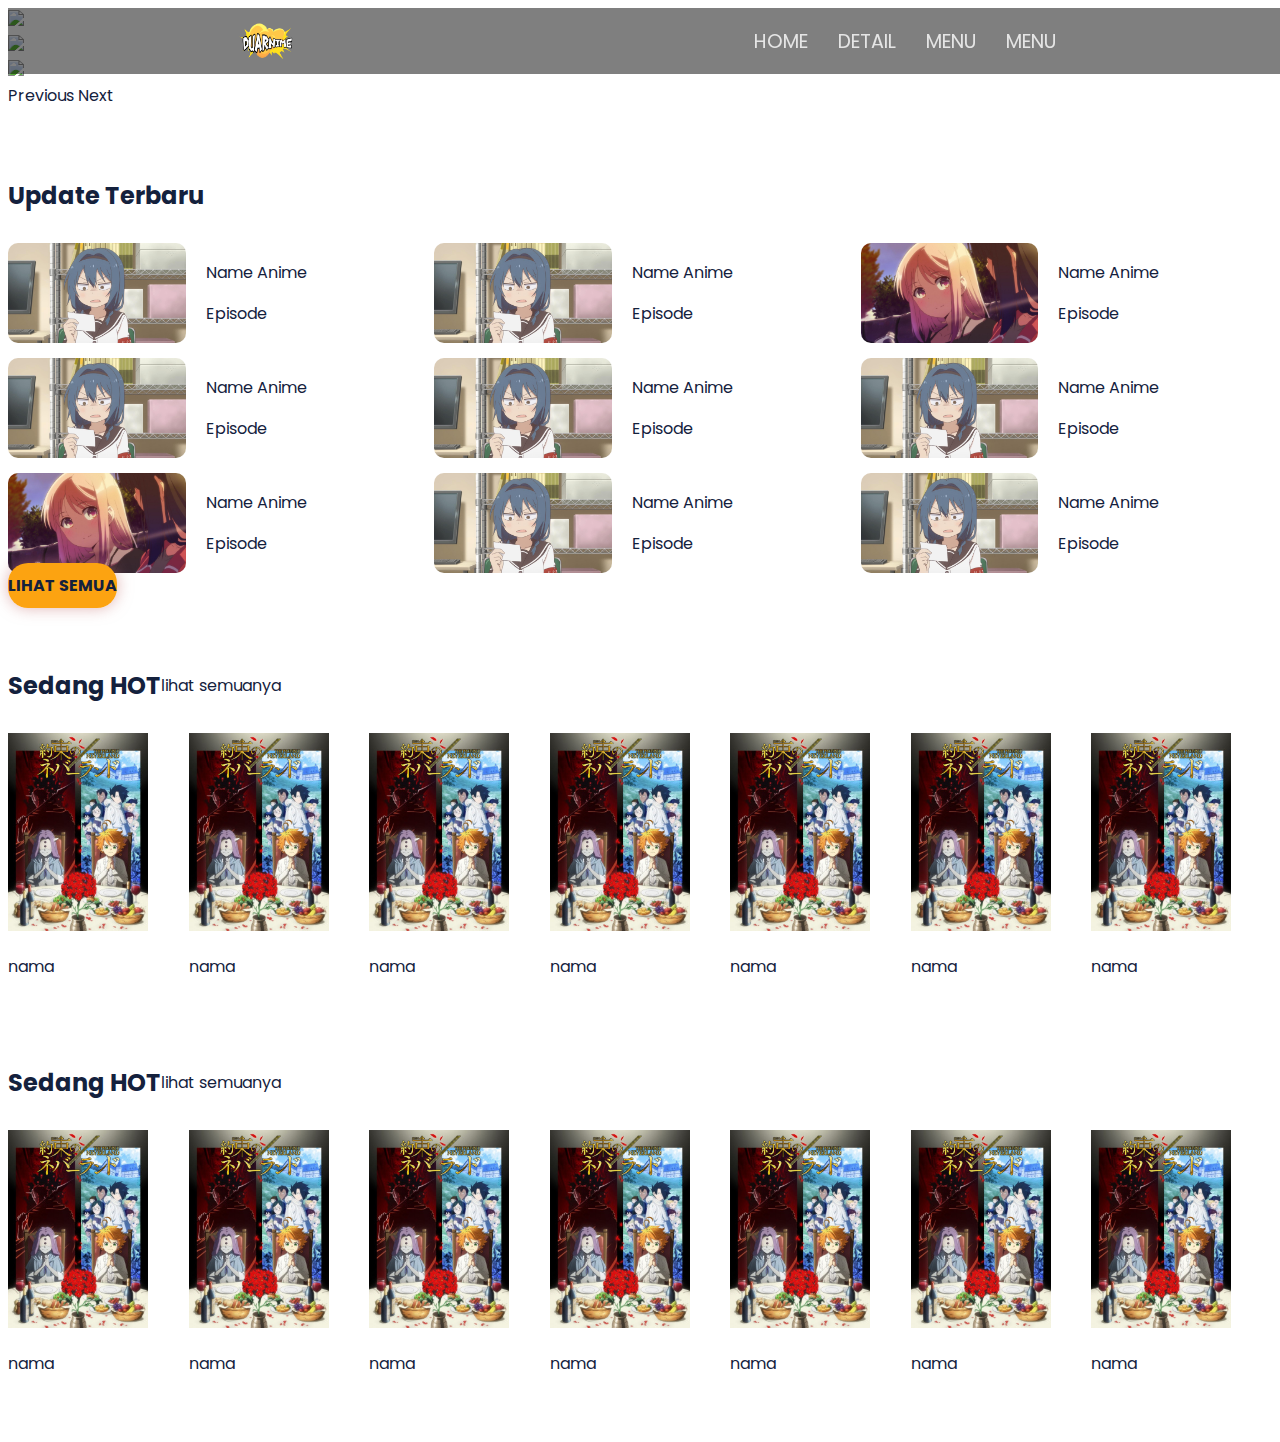
==== index.html @ 8a5f1eee "for publishing page" ====
<!doctype html>
<html lang="en">
  <head>
    <meta charset="utf-8">
    <meta name="viewport" content="width=device-width, initial-scale=1">


    <link href="https://cdn.jsdelivr.net/npm/bootstrap@5.0.0-beta1/dist/css/bootstrap.min.css" rel="stylesheet" integrity="sha384-giJF6kkoqNQ00vy+HMDP7azOuL0xtbfIcaT9wjKHr8RbDVddVHyTfAAsrekwKmP1" crossorigin="anonymous">
    <link rel="stylesheet" href="addstyle.css">
    <title>DUARnime | dUaR dUARrr</title>
  </head>
  <body>




    <div class="master-nav">
        <img src="img/logo.png" alt="LOGO">
        <div class="nav-menu">
            <a href="index.html" class="nav">HOME</a>
            <a href="detail.html" class="nav">DETAIL</a>
            <a href="" class="nav">MENU</a>
            <a href="" class="nav">MENU</a>
        </div>
        <div class="ham-btn">
            <input type="checkbox" />
            <span></span>
            <span></span>
            <span></span>
        </div>
    </div>

    






    <div id="carouselExampleControls" class="carousel slide" data-bs-ride="carousel">
        <div class="carousel-inner">
          <div class="carousel-item active">
            <img src="https://picsum.photos/700/220" class="d-block w-100">
          </div>
          <div class="carousel-item">
            <img src="https://picsum.photos/700/230" class="d-block w-100">
          </div>
          <div class="carousel-item">
            <img src="https://picsum.photos/700/235" class="d-block w-100">
          </div>
          
        </div>
        <a class="carousel-control-prev" href="#carouselExampleControls" role="button" data-bs-slide="prev">
          <span class="carousel-control-prev-icon" aria-hidden="true"></span>
          <span class="visually-hidden">Previous</span>
        </a>
        <a class="carousel-control-next" href="#carouselExampleControls" role="button" data-bs-slide="next">
          <span class="carousel-control-next-icon" aria-hidden="true"></span>
          <span class="visually-hidden">Next</span>
        </a>
    </div>















      <div class="container content-group">
        <div class="row title-row">
          <div class="col-md-12">
            <h2>Update Terbaru</h2>
          </div>
        </div>



        <div class="row master-card">
            <div class="base-card">
              <img src="img/preview3.jpg">
              <div class="card-text">
                  <p>Name Anime</p>
                  <p>Episode</p>
              </div>
            </div>
            <div class="base-card">
                <img src="img/preview3.jpg">
                <div class="card-text">
                    <p>Name Anime</p>
                    <p>Episode</p>
                </div>
            </div>
            <div class="base-card">
              <img src="img/preview1.jpg">
              <div class="card-text">
                  <p>Name Anime</p>
                  <p>Episode</p>
              </div>
            </div>
            <div class="base-card">
                <img src="img/preview3.jpg">
                <div class="card-text">
                    <p>Name Anime</p>
                    <p>Episode</p>
                </div>
            </div>
            <div class="base-card">
                <img src="img/preview3.jpg">
                <div class="card-text">
                    <p>Name Anime</p>
                    <p>Episode</p>
                </div>
            </div>
            <div class="base-card">
              <img src="img/preview3.jpg">
              <div class="card-text">
                  <p>Name Anime</p>
                  <p>Episode</p>
              </div>
          </div>
          <div class="base-card">
            <img src="img/preview1.jpg">
            <div class="card-text">
                <p>Name Anime</p>
                <p>Episode</p>
            </div>
          </div>
          <div class="base-card">
              <img src="img/preview3.jpg">
              <div class="card-text">
                  <p>Name Anime</p>
                  <p>Episode</p>
              </div>
          </div>
          <div class="base-card">
              <img src="img/preview3.jpg">
              <div class="card-text">
                  <p>Name Anime</p>
                  <p>Episode</p>
              </div>
          </div>
        </div>
        <div class="row mt-3">
            <a href="" class="btn base-button">LIHAT SEMUA</a>
        </div>
      </div>














    <div class="container content-group">
      <div class="row title-row">
        <div class="col-md-10">
          <h2>Sedang HOT</h2>
        </div>
        <div class="col-md-2">
          <a href="">lihat semuanya</a>
        </div>
      </div>



      <div class="row master-list">
          <div class="base-list">
            <img src="img/cover1.jpg">
            <p>nama</p>
          </div>
          <div class="base-list">
            <img src="img/cover1.jpg">
            <p>nama</p>
          </div>
          <div class="base-list">
            <img src="img/cover1.jpg">
            <p>nama</p>
          </div>
          <div class="base-list">
            <img src="img/cover1.jpg">
            <p>nama</p>
          </div>
          <div class="base-list">
            <img src="img/cover1.jpg">
            <p>nama</p>
          </div>
          <div class="base-list">
            <img src="img/cover1.jpg">
            <p>nama</p>
          </div>
          <div class="base-list">
            <img src="img/cover1.jpg">
            <p>nama</p>
          </div>
      </div>
    </div>







    <div class="container content-group">
      <div class="row title-row">
        <div class="col-md-10">
          <h2>Sedang HOT</h2>
        </div>
        <div class="col-md-2">
          <a href="">lihat semuanya</a>
        </div>
      </div>



      <div class="row master-list">
          <div class="base-list">
            <img src="img/cover1.jpg">
            <p>nama</p>
          </div>
          <div class="base-list">
            <img src="img/cover1.jpg">
            <p>nama</p>
          </div>
          <div class="base-list">
            <img src="img/cover1.jpg">
            <p>nama</p>
          </div>
          <div class="base-list">
            <img src="img/cover1.jpg">
            <p>nama</p>
          </div>
          <div class="base-list">
            <img src="img/cover1.jpg">
            <p>nama</p>
          </div>
          <div class="base-list">
            <img src="img/cover1.jpg">
            <p>nama</p>
          </div>
          <div class="base-list">
            <img src="img/cover1.jpg">
            <p>nama</p>
          </div>
      </div>
    </div>




    <script src="https://cdn.jsdelivr.net/npm/bootstrap@5.0.0-beta1/dist/js/bootstrap.bundle.min.js" integrity="sha384-ygbV9kiqUc6oa4msXn9868pTtWMgiQaeYH7/t7LECLbyPA2x65Kgf80OJFdroafW" crossorigin="anonymous"></script>
    <script src="script.js"></script>
  </body>
</html>
---- addstyle.css ----
@import url('https://fonts.googleapis.com/css2?family=Poppins:wght@500&display=swap');

*{
    font-family: 'Poppins', sans-serif;
    color: #14213d;
    /* border: 1px solid red; */
}

a {
    text-decoration: none;
    color: #14213d ;
}

a:hover {
    color: #27437e;
}


nav {
    padding: 20px 0;
    background-color: rgba(229, 229, 229, 0.50);

}
.navbar2 {
    background-color: #e5e5e5;
} 


/* START BASIC CONTENT */

.content-group {
    margin-top: 50px;
    margin-bottom: 50px;
}

.title-row {
    display: flex;
    align-items: center;
    margin-bottom: 10px;
}


.base-button, .acc-btn {
    width: 100%;
    border-radius: 20px !important;
    box-shadow: 0px 0px 15px 0px rgba(199, 118, 118, 0.55);
    background : #FCA311;
    padding: 11px 0px;
    font-weight: bold;
    border: none;
    transition: background .5s linear;
}

.base-button:hover, .small-base-btn:hover, .base-button2:hover, .acc-active, .acc-body, .acc-btn:hover, .acc-active, .acc-content {
    background: linear-gradient(90deg, rgba(20,33,61,1) 30%, rgba(252,163,17,1) 100%) ;
    color: white;
    box-shadow: 0px 0px 0px 0px white;
}

.base-button2 {
    width: 100%;
    border-radius: 20px;
    box-shadow: 0px 0px 15px 0px rgba(199, 118, 118, 0.5);
    background :transparent;
    border: 2px solid #FCA311;
    padding: 5px 0px;
    transition: background .5s linear;
}
.base-button2:hover {
    background: #FCA311;
}
.small-base-btn {
    border-radius: 10px;
    box-shadow: 0px 0px 15px 0px rgba(199, 118, 118, 0.35);
    background : #FCA311;
    padding: 8px 10px;
    border: none;
    transition: background .5s linear;
}

/* END BASIC CONTENT */




.verti-title-col {
    display: flex;
    align-items: center;
}
.cover-verti {
    width: 155px;
    margin-right: 25px;
}








/* START MAIN NAV */
.master-nav {
    background: rgba(0, 0, 0, 0.5);
    display: flex;
    justify-content: space-around;
    align-items: center;
    padding: 15px 0;
    font-size: 1.2em;
    position: fixed;
    width: 100%;
    transition: 1s;
    z-index: 99;
}

.master-nav > img {
    /* logo */
    width: 58px;
}

.master-nav.scrolling {
    padding: 8px 0;
    background: #e5e5e5;
}

.nav-menu {
    display: flex;
    gap: 20px;
    align-items: center;
}

.nav-menu .nav {
    text-decoration: none;
    color: #e5e5e5;
    padding: 0 5px;
    
}
.nav-menu .nav:hover {
    border-bottom: 2px solid #fca311;
    transform: scale(1.2);
    transition: all .5s;
}


.nav-menu .nav.scrolling-text{
    color: #14213d;
}

.ham-btn {
    display: none;
    flex-direction: column;
    height: 20px;
    justify-content: space-between;
    position: relative;
}

.ham-btn input {
    position: absolute;
    transform: scale(2);
    top: 3px;
    left: 5px;
    opacity: 0;
    z-index: 2;

}

.ham-btn span {
    display: block;
    width: 28px;
    height: 3px;
    background: #fca311;
    border-radius: 5px;
    transition: all 1s;
}


/* BURGER ANI */
.ham-btn input:checked ~ span:nth-child(2) {
    transform: rotate(45deg);
}

.ham-btn input:checked ~ span:last-child {
    transform: rotate(-45deg) translate(-1px, 1px);
}

.ham-btn input:checked ~ span:nth-child(3) {
    transform: scale(0);
}

.ham-btn span:nth-child(2) {
    transform-origin: 0 0;
}

.ham-btn span:last-child {
    transform-origin: 0 100%;
}



/* BREAKPOINTS */

/* tablet */
@media screen and (max-width: 768px) {
    
}


/* hape */
@media screen and (max-width: 576px) {

}

/* END MAIN NAV */


/* START ACCORDION */

.acc-container {
    margin:50px auto;
}

.acc-btn:after {
    font-family: FontAwesome;
    content: ' \f107';
}

.acc-btn.acc-active:after {
    content: ' \f106';
}

.acc-content {
    width: 95%;
    margin: auto;
    max-height: 0;
    overflow: hidden;
    transition: max-height 0.5s ease-in-out;
    z-index: -1;
    border-radius: 0px 0px 20px 20px;
}

.acc-content > * {
    padding: 10px;
    color: white;
    text-align: center !important;
}

.acc-content2 {
    display: block;
}

/* END ACCORDION */




/* START LIST COVER */
.master-list {
    display: grid;
    grid-template-columns: repeat(7, 1fr);
}

.base-list img {
    width: 140px;
}

/* END LIST COVER */





/* START CARD */

.base-card {
    display: flex;
    gap: 20px;
    align-items: center;
}

.base-card img {
    height: 100px;
    border-radius: 10px;
}

.master-card {
    display: grid;
    gap: 15px;
    grid-template-columns: repeat(3, 1fr);
}
/* END CARD */





/* START SIDE */
.master-side {
    display: flex;
    flex-direction: column;
    gap: 15px;
}
.side {
    display: flex;
    gap: 10px;
    align-items: center;
}
.side img {
    width: 75px;
}
/* END SIDE */




























































/* HAPE */
@media (max-width: 576px) {

.base-button, .acc-btn {
    border-radius: 10px !important;
    box-shadow: 0px 0px 15px 0px rgba(20, 16, 16, 0.5);
    padding: 8px 0;
}



/* START CARD */
.base-card img {
    height: 80px;
}

.master-card {
    display: flex;
    gap: 10px;
}
/* END CARD */


/* START LIST COVER */
.base-list img {
    width: 80px;
}
/* END LIST COVER */


/* START MAIN NAV */
.ham-btn {
    display: flex;
}

.nav-menu {
    position: absolute;
    right: 0;
    top: 0;
    width: 30%;
    height: 100vh;
    justify-content: space-evenly;
    align-items: center;
    flex-direction: column;
    background: inherit;
    color: inherit;
    z-index: -1;
    transform: translateX(100%);
    transition: all 1s;
    opacity: 0;

}

.nav-menu.dor {
    transform: translate(0);
    opacity: 1;
}
/* END MAIN NAV */



}







/* TABLET */
@media (max-width: 768px) {
    .nav-menu {
        width: 50%;
    }

    .mmaster-side {
        display: none;
    }


}









/* LAPTOP MINI */
@media (max-width: 992px) {
/* START CARD */
.base-card {
    gap: 10px;
}

.master-card {
    gap: 10px;
    grid-template-columns: repeat(2, 1fr);
}
/* END CARD */



/* START LIST COVER */
.master-list {
    overflow-x: hidden;
}

.base-list img {
    width: 100px;
}

/* END LIST COVER */


}
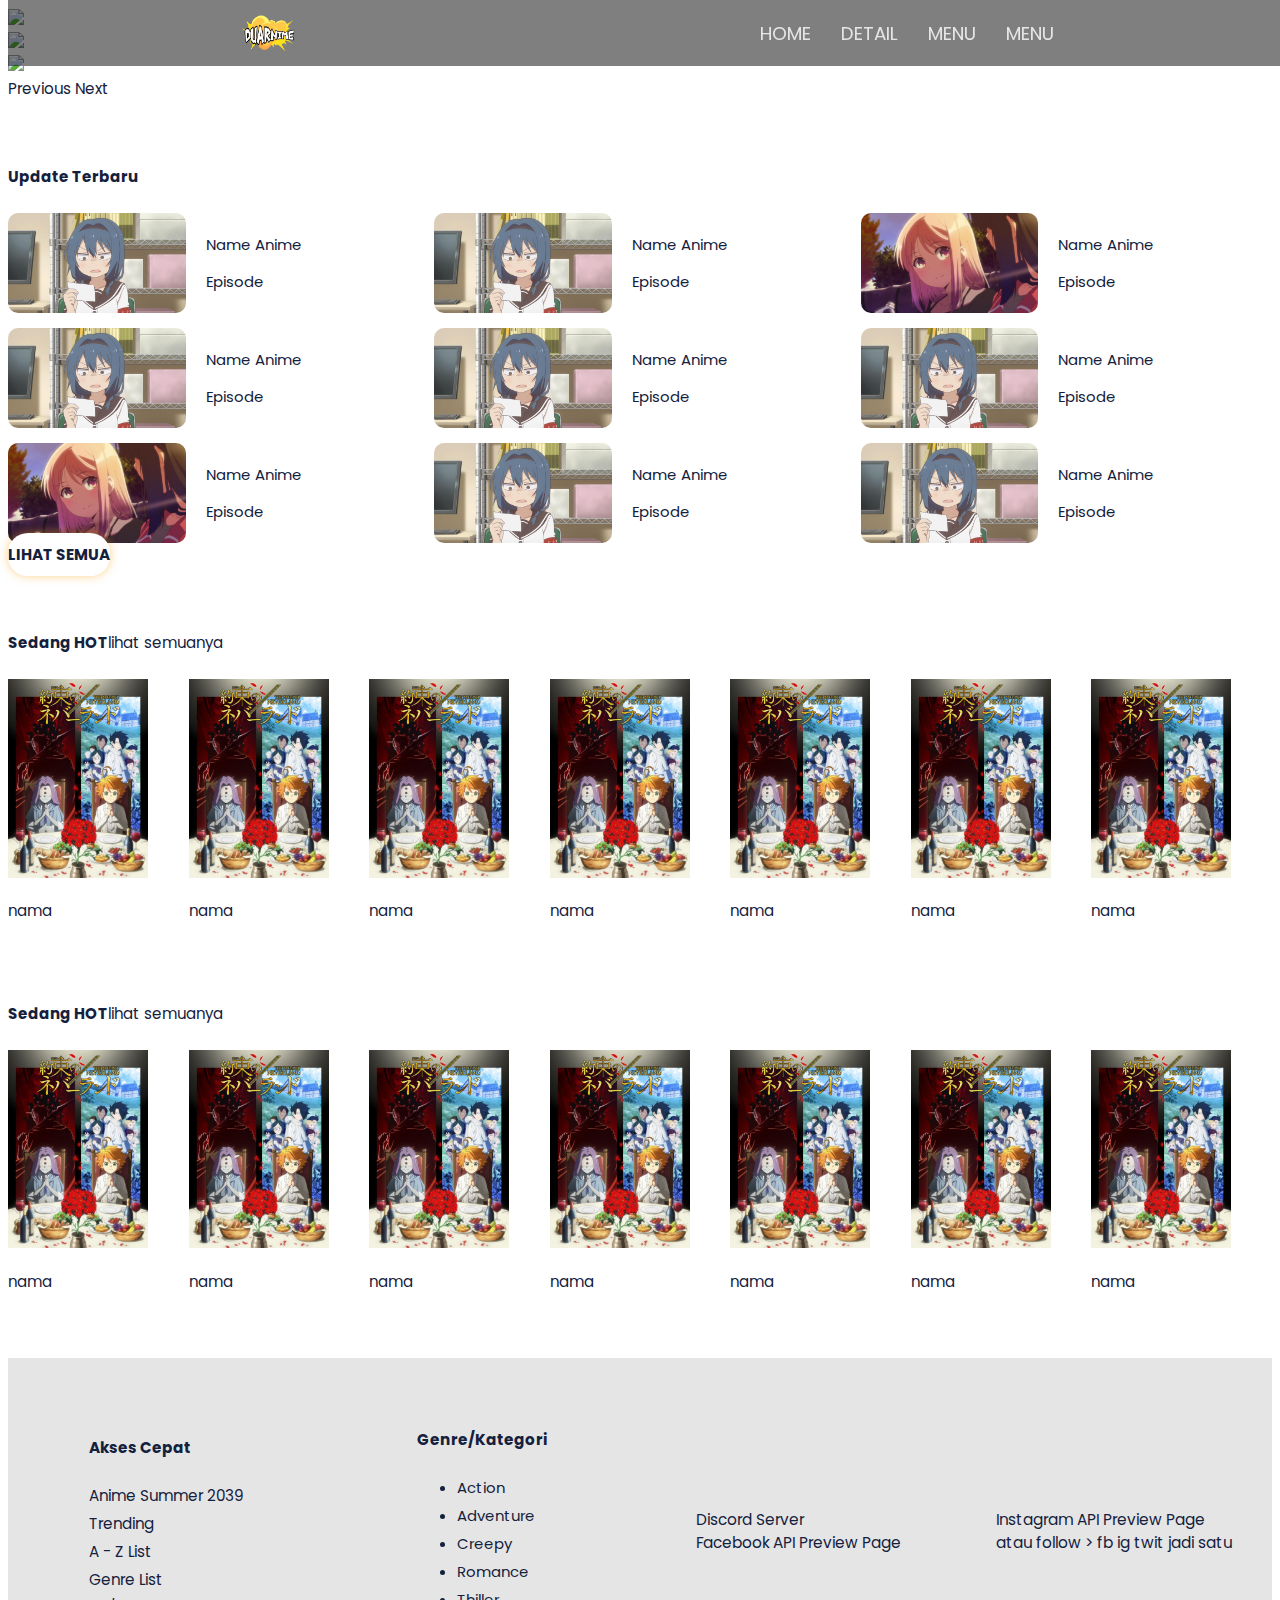
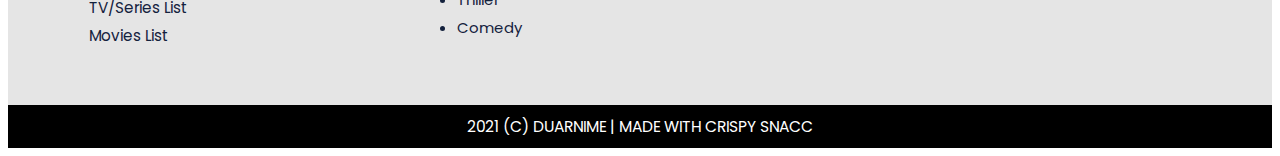
==== commit 4cfcbcae: "adding footer" ====
--- a/index.html
+++ b/index.html
@@ -18,7 +18,7 @@
         <img src="img/logo.png" alt="LOGO">
         <div class="nav-menu">
             <a href="index.html" class="nav">HOME</a>
-            <a href="detail.html" class="nav">DETAIL</a>
+            <a href="inti.html" class="nav">DETAIL</a>
             <a href="" class="nav">MENU</a>
             <a href="" class="nav">MENU</a>
         </div>
@@ -77,7 +77,7 @@
       <div class="container content-group">
         <div class="row title-row">
           <div class="col-md-12">
-            <h2>Update Terbaru</h2>
+            <h3>Update Terbaru</h3>
           </div>
         </div>
 
@@ -169,7 +169,7 @@
     <div class="container content-group">
       <div class="row title-row">
         <div class="col-md-10">
-          <h2>Sedang HOT</h2>
+          <h3>Sedang HOT</h3>
         </div>
         <div class="col-md-2">
           <a href="">lihat semuanya</a>
@@ -219,7 +219,7 @@
     <div class="container content-group">
       <div class="row title-row">
         <div class="col-md-10">
-          <h2>Sedang HOT</h2>
+          <h3>Sedang HOT</h3>
         </div>
         <div class="col-md-2">
           <a href="">lihat semuanya</a>
@@ -260,6 +260,40 @@
       </div>
     </div>
 
+
+    <div class="footer">
+      <div class="col1">
+          <h5 class="mb-3">Akses Cepat</h5>
+          <a href="">Anime Summer 2039</a>
+          <a href="">Trending</a>
+          <a href="">A - Z List</a>
+          <a href="">Genre List</a>
+          <a href="">TV/Series List</a>
+          <a href="">Movies List</a>
+      </div>
+      <div class="col2">
+          <h5 class="mb-3">Genre/Kategori</h5>
+          <ul>
+              <li><a href="">Action</a></li>
+              <li><a href="">Adventure</a></li>
+              <li><a href="">Creepy</a></li>
+              <li><a href="">Romance</a></li>
+              <li><a href="">Thiller</a></li>
+              <li><a href="">Comedy</a></li>
+          </ul>
+      </div>
+      <div class="col3">
+          Discord Server <br>
+          Facebook API Preview Page
+      </div>
+      <div class="col4">
+          Instagram API Preview Page <br>
+          atau follow > fb ig twit jadi satu
+      </div>
+    </div>
+    <div class="mini-footer">
+        2021 (C) DUARNIME | MADE WITH CRISPY SNACC
+    </div>
 
 
 
--- a/addstyle.css
+++ b/addstyle.css
@@ -3,6 +3,7 @@
 *{
     font-family: 'Poppins', sans-serif;
     color: #14213d;
+    font-size: .99em;
     /* border: 1px solid red; */
 }
 
@@ -40,44 +41,46 @@
 }
 
 
-.base-button, .acc-btn {
+.base-button, .acc-btn, .base-button2 {
     width: 100%;
-    border-radius: 20px !important;
-    box-shadow: 0px 0px 15px 0px rgba(199, 118, 118, 0.55);
-    background : #FCA311;
-    padding: 11px 0px;
+    border-radius: 20px;
+    box-shadow: 0px 0px 10px 0px rgba(252,163,17,0.5);
+    border: 2px solid #fca311;
+    background: white;
     font-weight: bold;
     border: none;
     transition: background .5s linear;
 }
 
-.base-button:hover, .small-base-btn:hover, .base-button2:hover, .acc-active, .acc-body, .acc-btn:hover, .acc-active, .acc-content {
-    background: linear-gradient(90deg, rgba(20,33,61,1) 30%, rgba(252,163,17,1) 100%) ;
+.base-button:hover, .acc-active, .acc-body, .acc-btn:hover, .acc-active, .acc-content, .acc-content2, .acc-content > p {
+    background: linear-gradient(90deg, rgba(20,33,61,1) 30%, rgba(252,163,17,1) 100%);
     color: white;
-    box-shadow: 0px 0px 0px 0px white;
+}
+.base-button, .acc-btn {
+    padding: 11px 0px;
 }
 
 .base-button2 {
-    width: 100%;
-    border-radius: 20px;
-    box-shadow: 0px 0px 15px 0px rgba(199, 118, 118, 0.5);
-    background :transparent;
-    border: 2px solid #FCA311;
     padding: 5px 0px;
-    transition: background .5s linear;
 }
 .base-button2:hover {
-    background: #FCA311;
+    background: #fca311;
+    color: white;
 }
 .small-base-btn {
     border-radius: 10px;
-    box-shadow: 0px 0px 15px 0px rgba(199, 118, 118, 0.35);
-    background : #FCA311;
+    box-shadow: 0px 0px 10px 0px rgba(252,163,17,0.3);
+    background : #fca311;
     padding: 8px 10px;
     border: none;
     transition: background .5s linear;
 }
 
+.small-base-btn:hover {
+    background: #14213d;
+    color: white;
+}
+
 /* END BASIC CONTENT */
 
 
@@ -107,6 +110,7 @@
     align-items: center;
     padding: 15px 0;
     font-size: 1.2em;
+    top: 0;
     position: fixed;
     width: 100%;
     transition: 1s;
@@ -195,22 +199,10 @@
     transform-origin: 0 100%;
 }
 
-
-
-/* BREAKPOINTS */
-
-/* tablet */
-@media screen and (max-width: 768px) {
-    
-}
-
-
-/* hape */
-@media screen and (max-width: 576px) {
-
-}
-
 /* END MAIN NAV */
+
+
+
 
 
 /* START ACCORDION */
@@ -240,7 +232,7 @@
 
 .acc-content > * {
     padding: 10px;
-    color: white;
+    /* color: white; */
     text-align: center !important;
 }
 
@@ -311,12 +303,51 @@
 
 
 
-
-
-
-
-
-
+/* START DETAIL */
+.cover-detail {
+    display: flex;
+    align-items: center;
+    justify-content: center;
+}
+
+.sekilas-detail {
+    display: flex;
+    flex-direction: column;
+    justify-content: center;
+}
+/* END DETAIL */
+
+
+
+/* START FOOTER */
+.footer {
+    padding: 5vh 0;
+    display: grid;
+    grid-template-columns: repeat(4, 1fr);
+    place-items: center;
+    background: #e5e5e5;
+}
+
+.col1 a, .col2 ul li a {
+    padding-bottom: 5px;
+}
+
+.footer .col1 a, .col2 ul li a {
+    text-decoration: none;
+    display: block;
+    color: inherit;
+}
+
+.mini-footer {
+    padding: 10px;
+    display: flex;
+    justify-content: center;
+    align-items: center;
+    background: black;
+    color: white;
+}
+
+/* END FOOTER */
 
 
 
@@ -370,6 +401,7 @@
 
 /* HAPE */
 @media (max-width: 576px) {
+
 
 .base-button, .acc-btn {
     border-radius: 10px !important;
@@ -429,6 +461,14 @@
 
 
 
+/* START SEKILAS DETAIL */
+.sekilas-detail {
+    align-items: center;
+}
+/* END SEKILAS DETAIL */
+
+
+
 }
 
 
@@ -443,9 +483,15 @@
         width: 50%;
     }
 
-    .mmaster-side {
-        display: none;
-    }
+
+/* START FOOTER */
+.footer {
+    grid-template-columns: repeat(2, 1fr);
+}
+.col2, .col4 {
+    display: none;
+}
+/* END FOOTER */
 
 
 }
@@ -460,6 +506,10 @@
 
 /* LAPTOP MINI */
 @media (max-width: 992px) {
+.mmaster-side {
+    display: none;
+}
+    
 /* START CARD */
 .base-card {
     gap: 10px;
